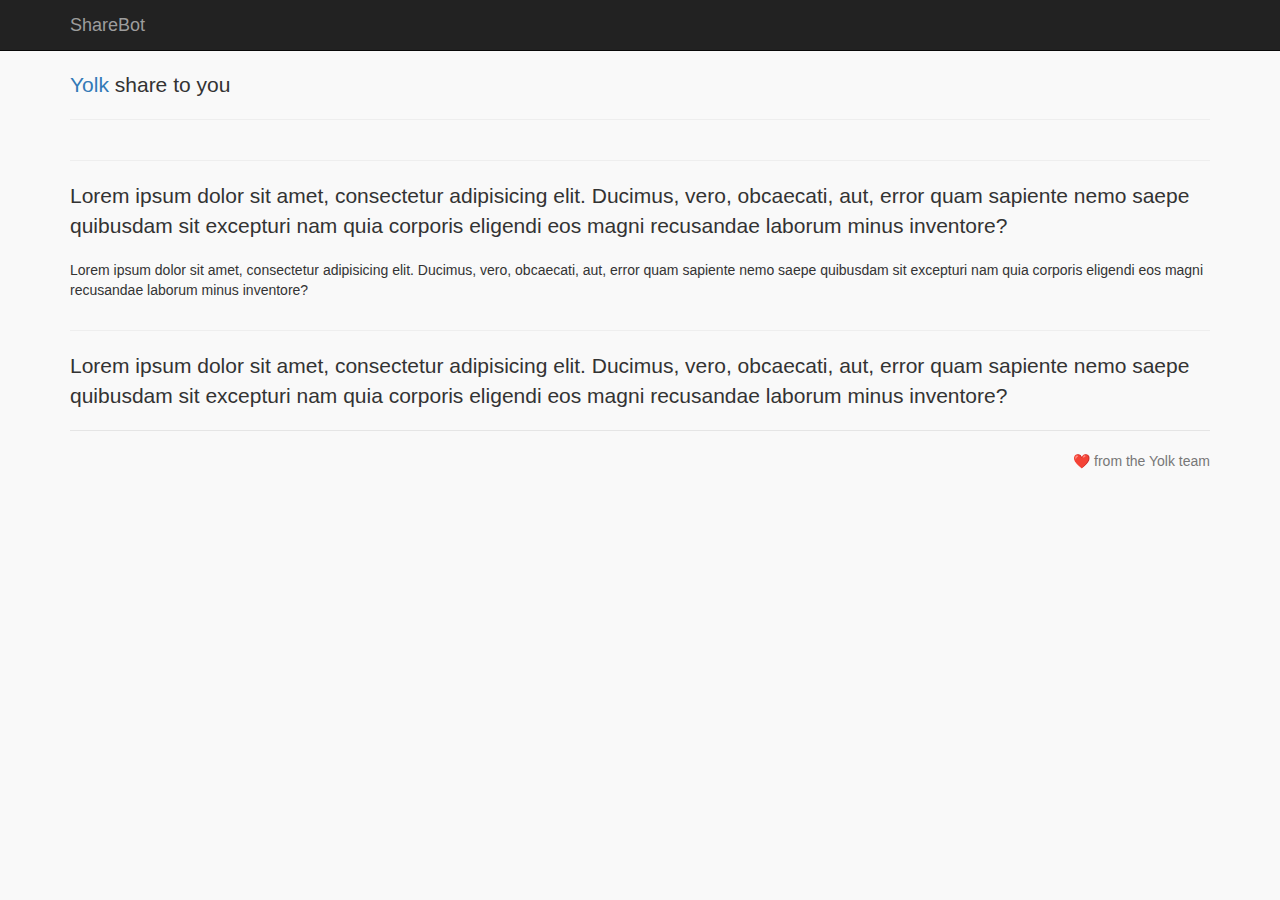
==== yolk/src/main/webapp/share.html @ c83f8ee6 "Fix compile error & Add share page" ====
<!doctype html>
<html class="no-js" lang="en">
  <head>
    <meta charset="utf-8">
    <meta name="description" content="">
    <meta name="viewport" content="width=device-width, initial-scale=1">
    <title>ShareBot</title>

    <link rel="apple-touch-icon" href="apple-touch-icon.png">

    <link rel="stylesheet" href="styles/main.css">
    
    <script src="scripts/vendor/modernizr.js"></script>
  </head>
  <body>
    
    <!-- NaviBar -->
    <nav class="navbar navbar-inverse navbar-fixed-top" role="navigation">
      <div class="container">
        <div class="navbar-header">
          <a class="navbar-brand">ShareBot</a>
        </div>
      </div>
    </nav>

    <div class="container">

      <p class="lead share-user"><a href="#">Yolk</a> share to you</p>
      <hr>

      <img class="img-responsive" src="http://placehold.it/1024x512" alt="">
      <hr>
      <p class="lead">Lorem ipsum dolor sit amet, consectetur adipisicing elit. Ducimus, vero, obcaecati, aut, error quam sapiente nemo saepe quibusdam sit excepturi nam quia corporis eligendi eos magni recusandae laborum minus inventore?</p>
      <p>Lorem ipsum dolor sit amet, consectetur adipisicing elit. Ducimus, vero, obcaecati, aut, error quam sapiente nemo saepe quibusdam sit excepturi nam quia corporis eligendi eos magni recusandae laborum minus inventore?<p>
      
      <img class="img-responsive" src="http://placehold.it/900x300" alt="">
      <hr>
      <p class="lead">Lorem ipsum dolor sit amet, consectetur adipisicing elit. Ducimus, vero, obcaecati, aut, error quam sapiente nemo saepe quibusdam sit excepturi nam quia corporis eligendi eos magni recusandae laborum minus inventore?</p>
      
      <div class="footer">
        <p class="pull-right">❤️  from the Yolk team</p>
      </div>

    </div>

    </div>
    
    <script src="scripts/vendor.js"></script>
    
    <script src="scripts/plugins.js"></script>
    
    <script src="scripts/main.js"></script>
  </body>
</html>
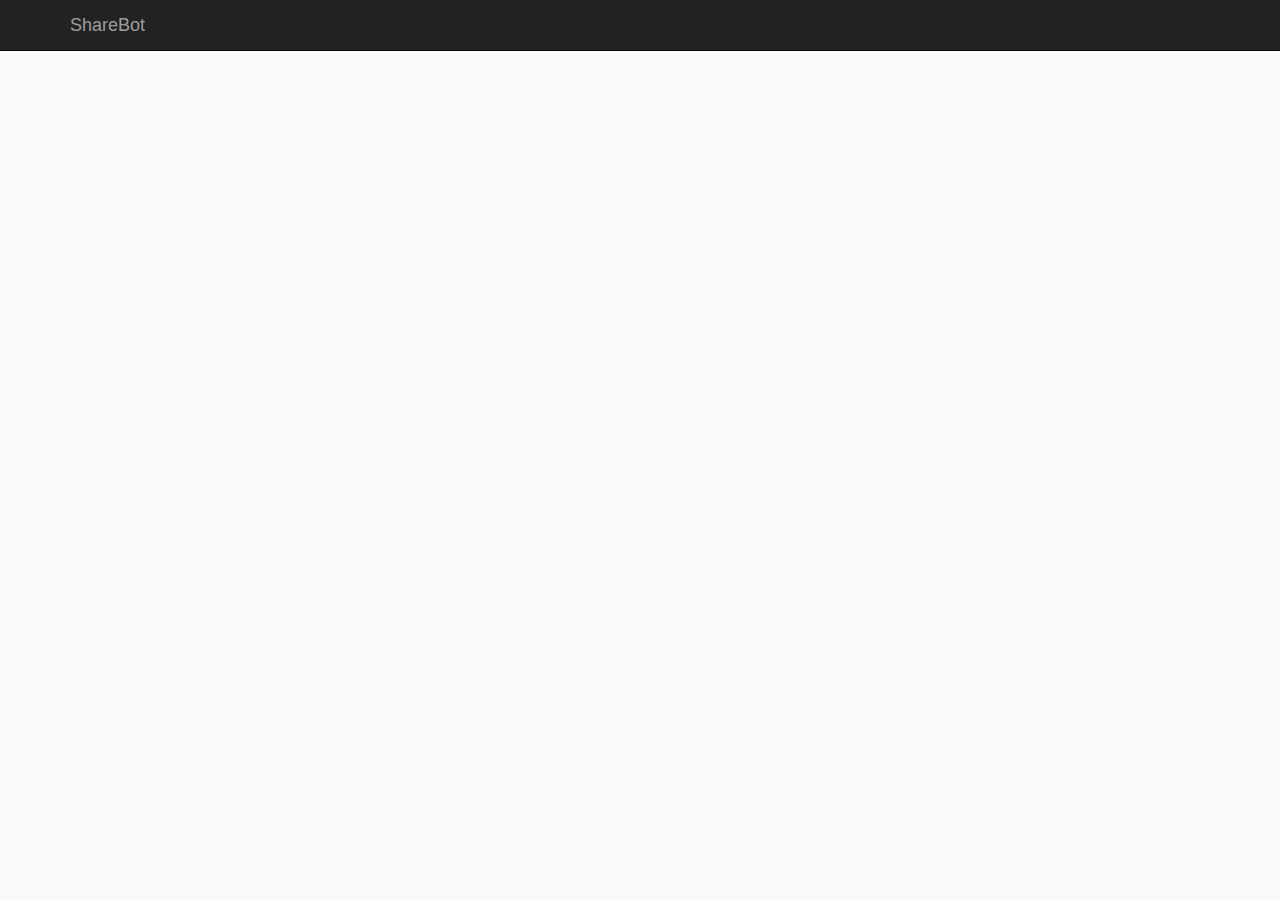
==== commit 45b23374: "Sync FED files" ====
--- a/yolk/src/main/webapp/share.html
+++ b/yolk/src/main/webapp/share.html
@@ -12,7 +12,7 @@
     
     <script src="scripts/vendor/modernizr.js"></script>
   </head>
-  <body>
+  <body onload=loadShareContent()>
     
     <!-- NaviBar -->
     <nav class="navbar navbar-inverse navbar-fixed-top" role="navigation">
@@ -23,24 +23,19 @@
       </div>
     </nav>
 
-    <div class="container">
+    <div class="container" id="shareContainer">
 
-      <p class="lead share-user"><a href="#">Yolk</a> share to you</p>
+<!--       <p class="lead share-user"><a href="#"></a> share to you</p>
       <hr>
 
-      <img class="img-responsive" src="http://placehold.it/1024x512" alt="">
+      <img class="img-responsive" id="share-img">
       <hr>
-      <p class="lead">Lorem ipsum dolor sit amet, consectetur adipisicing elit. Ducimus, vero, obcaecati, aut, error quam sapiente nemo saepe quibusdam sit excepturi nam quia corporis eligendi eos magni recusandae laborum minus inventore?</p>
-      <p>Lorem ipsum dolor sit amet, consectetur adipisicing elit. Ducimus, vero, obcaecati, aut, error quam sapiente nemo saepe quibusdam sit excepturi nam quia corporis eligendi eos magni recusandae laborum minus inventore?<p>
-      
-      <img class="img-responsive" src="http://placehold.it/900x300" alt="">
-      <hr>
-      <p class="lead">Lorem ipsum dolor sit amet, consectetur adipisicing elit. Ducimus, vero, obcaecati, aut, error quam sapiente nemo saepe quibusdam sit excepturi nam quia corporis eligendi eos magni recusandae laborum minus inventore?</p>
-      
-      <div class="footer">
+      <p class="lead" id="share-text"><p>
+ -->      
+<!--       <div class="footer">
         <p class="pull-right">❤️  from the Yolk team</p>
       </div>
-
+ -->
     </div>
 
     </div>
